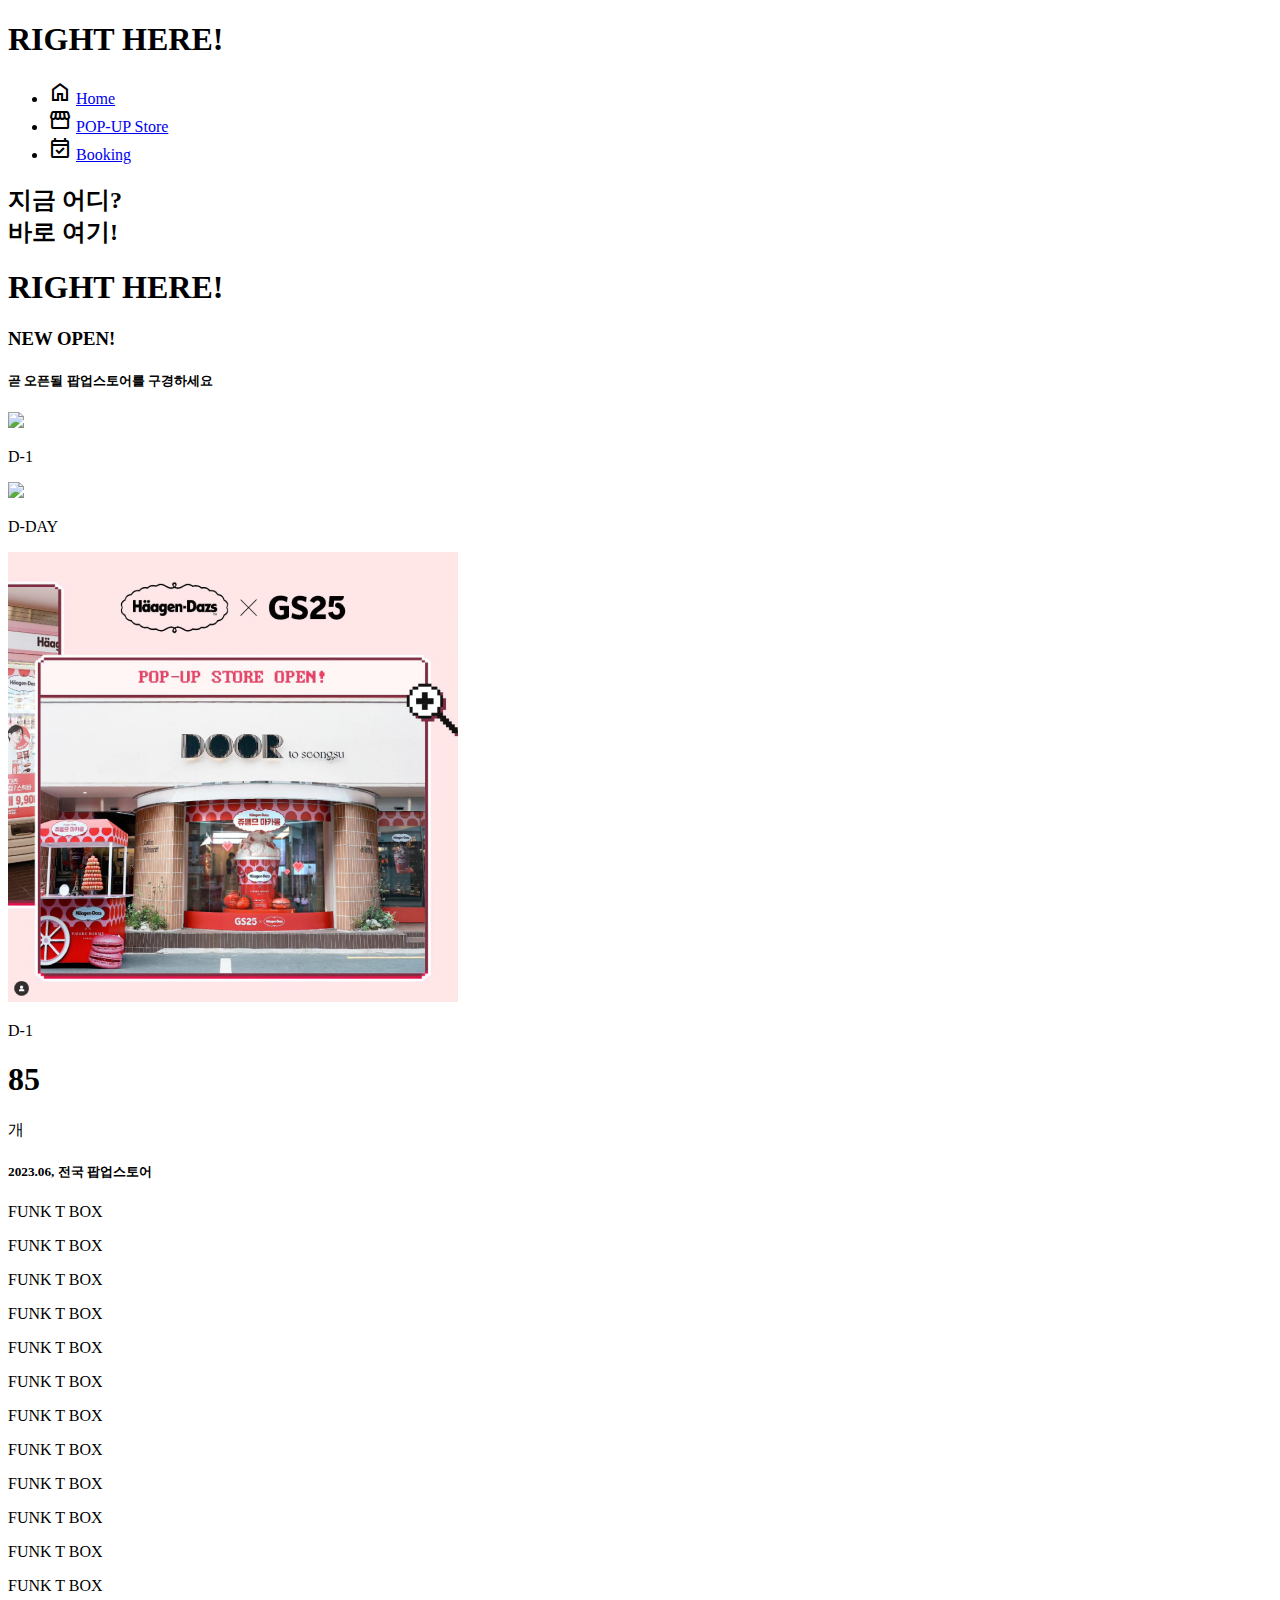
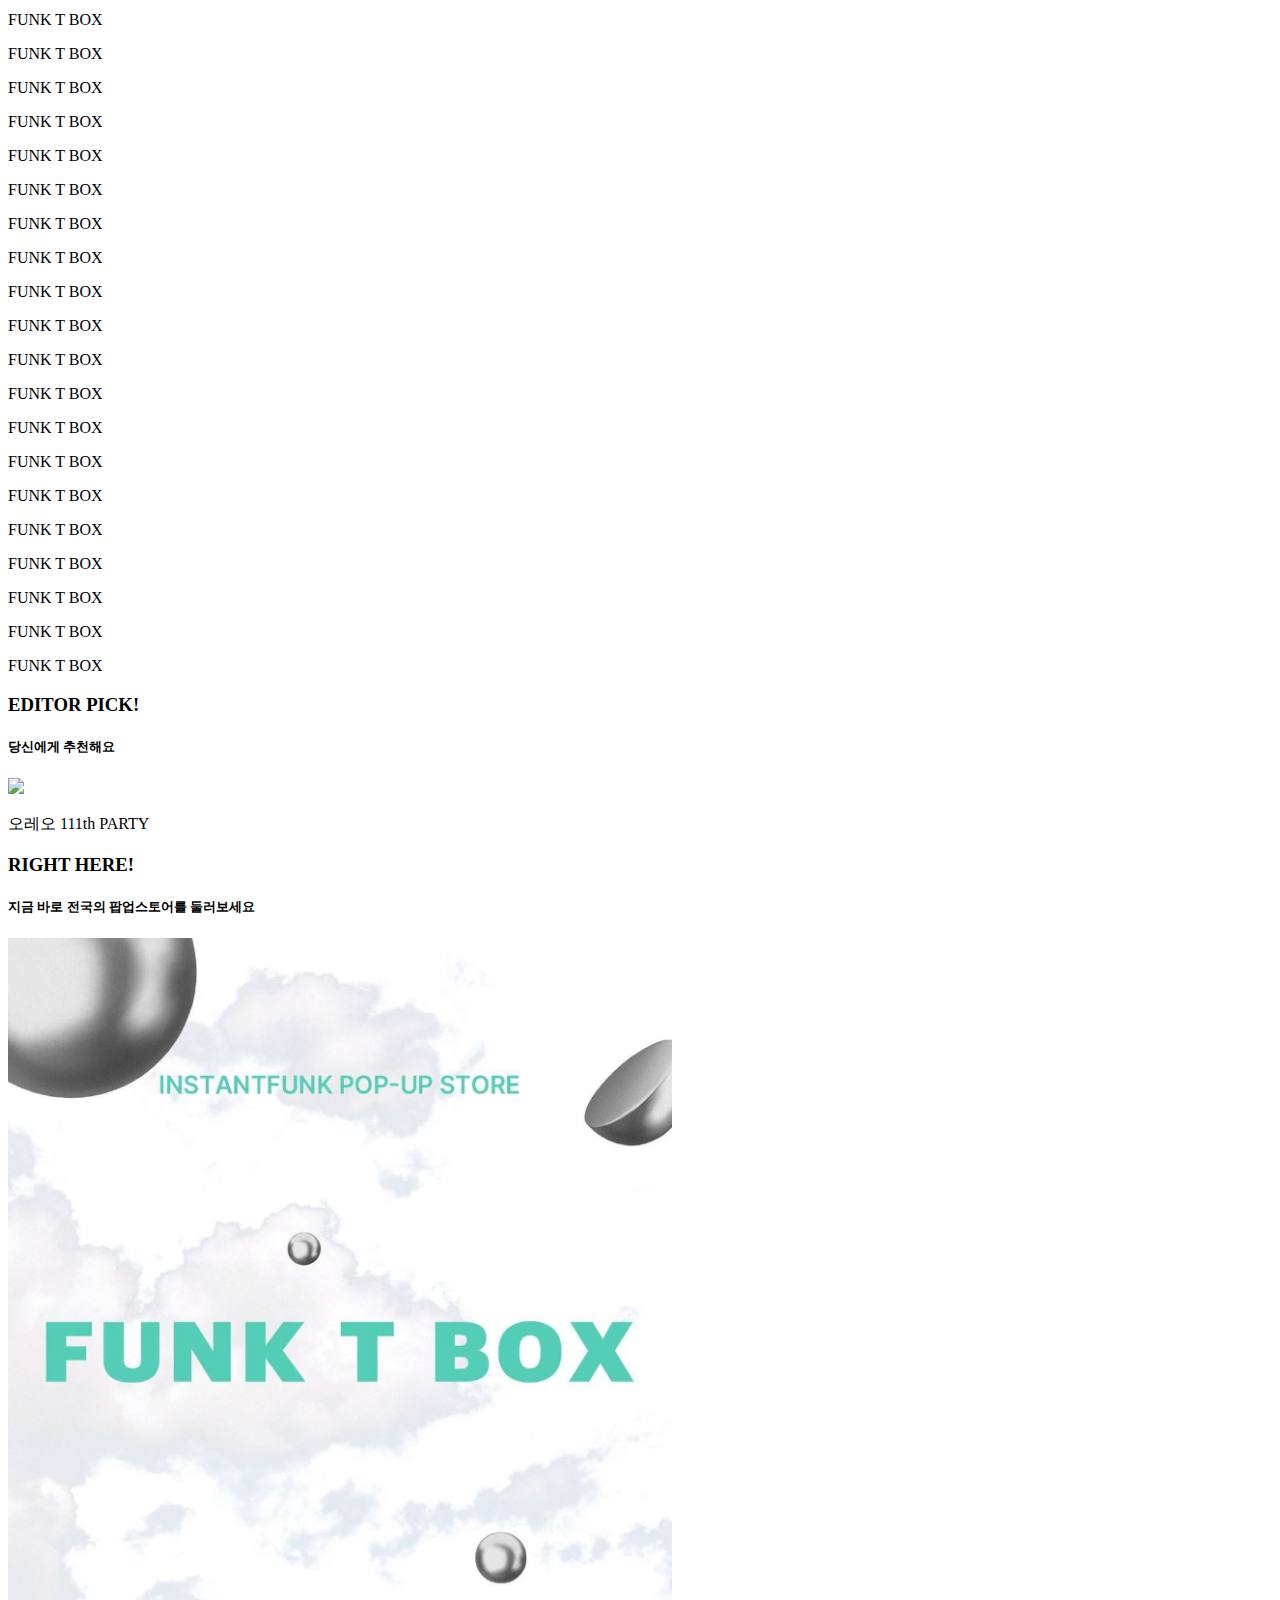
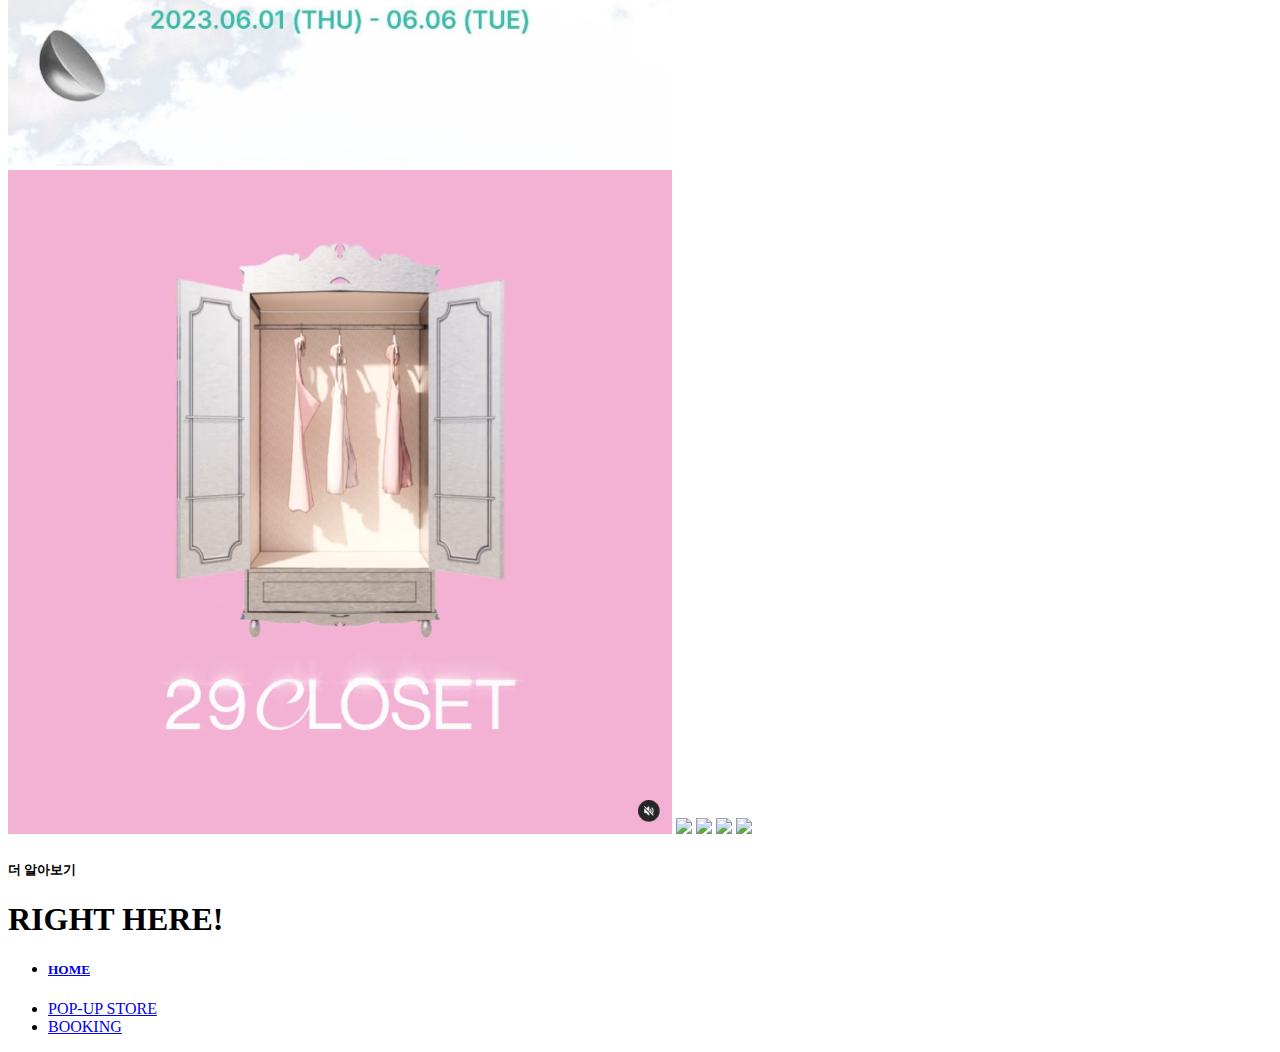
==== Index.html @ dae6a28c "Rename HOME.html to Index.html" ====
<!DOCTYPE html>
<html lang="en">
<head>
    <meta charset="UTF-8">
    <meta http-equiv="X-UA-Compatible" content="IE=edge">
    <meta name="viewport" content="width=device-width, initial-scale=1.0">
    <link href="HOME.css" rel="stylesheet">
    <link rel="stylesheet" href="https://fonts.googleapis.com/css2?family=Material+Symbols+Outlined:opsz,wght,FILL,GRAD@20..48,100..700,0..1,-50..200" />
    <title>HOME</title>
</head>
<body>
    <header>
        <div class="logo"> <h1>RIGHT HERE!</h1> </div>
        <nav>
            <ul>
                <li><span class="material-symbols-outlined">home</span> <a href="#">Home</a></li>
                <li><span class="material-symbols-outlined">storefront</span> <a href="POP-UP.html">POP-UP Store</a></li>
                 <li><span class="material-symbols-outlined">event_available</span> <a href="BOOKING.html">Booking</a></li>
            </ul>
        </nav>
    </header>

    <section>
        
        <div class="article" id="article1">
            <h2>지금 어디?<br>
                바로 <span>여기</span>!</h2>
            <h1>RIGHT HERE!</h1>
        </div>

        <div class="article" id="article2">
            <div class="introduction intro1">
                <h3>NEW OPEN!</h3>
                <h5>곧 오픈될 팝업스토어를 구경하세요</h5>
                <div class="NopImg">
                    <div class="New">
                        <img src="img/누누씨네문방구.png"> <p>D-1</p>
                    </div>
                    <div class="New">
                        <img src="img/아케이드.png"> <P>D-DAY</P>
                    </div>
                    <div class="New">
                        <img src="img/하겐다즈.png"> <P>D-1</P>
                    </div>
                </div>
            </div>
        </div>

        <div class="article" id="article3">
            <div class="number">
                <h1>85</h1> <p>개</p>
            </div>
            <div class="roundbox round-rec">
                <h5>2023.06, 전국 팝업스토어</h5>
            </div>
            <div class="popupList">
                <div class="poplist list-one">
                    <div class="round-rec"><p>FUNK T BOX</p></div>
                    <div class="round-rec"><p>FUNK T BOX</p></div>
                    <div class="round-rec"><p>FUNK T BOX</p></div>
                    <div class="round-rec"><p>FUNK T BOX</p></div>
                    <div class="round-rec"><p>FUNK T BOX</p></div>
                    <div class="round-rec"><p>FUNK T BOX</p></div>
                    <div class="round-rec"><p>FUNK T BOX</p></div>
                    <div class="round-rec"><p>FUNK T BOX</p></div>
                </div>
                <div class="poplist list-two">
                    <div class="round-rec"><p>FUNK T BOX</p></div>
                    <div class="round-rec"><p>FUNK T BOX</p></div>
                    <div class="round-rec"><p>FUNK T BOX</p></div>
                    <div class="round-rec"><p>FUNK T BOX</p></div>
                    <div class="round-rec"><p>FUNK T BOX</p></div>
                    <div class="round-rec"><p>FUNK T BOX</p></div>
                    <div class="round-rec"><p>FUNK T BOX</p></div>
                    <div class="round-rec"><p>FUNK T BOX</p></div>
                </div>
                <div class="poplist list-three">
                    <div class="round-rec"><p>FUNK T BOX</p></div>
                    <div class="round-rec"><p>FUNK T BOX</p></div>
                    <div class="round-rec"><p>FUNK T BOX</p></div>
                    <div class="round-rec"><p>FUNK T BOX</p></div>
                    <div class="round-rec"><p>FUNK T BOX</p></div>
                    <div class="round-rec"><p>FUNK T BOX</p></div>
                    <div class="round-rec"><p>FUNK T BOX</p></div>
                    <div class="round-rec"><p>FUNK T BOX</p></div>
                </div>
                <div class="poplist list-four">
                    <div class="round-rec"><p>FUNK T BOX</p></div>
                    <div class="round-rec"><p>FUNK T BOX</p></div>
                    <div class="round-rec"><p>FUNK T BOX</p></div>
                    <div class="round-rec"><p>FUNK T BOX</p></div>
                    <div class="round-rec"><p>FUNK T BOX</p></div>
                    <div class="round-rec"><p>FUNK T BOX</p></div>
                    <div class="round-rec"><p>FUNK T BOX</p></div>
                    <div class="round-rec"><p>FUNK T BOX</p></div>
                </div>
            </div>
        </div>

        <div id="article4">
            <div class="introduction intro1" id="fix">
                <h3>EDITOR PICK!</h3>
                <h5>당신에게 추천해요</h5>
                <div class="slide">
                    <img src="img/오레오.png"> <p>오레오 111th PARTY</p>
                </div>
            </div>
            <div class="introduction" id="intro2">
                <h3>RIGHT HERE!</h3>
                <h5>지금 바로 전국의 팝업스토어를 둘러보세요</h5>
                <div class="popupImg">
                    <img src="img/FUNKTBOX.png">
                    <img src="img/29CLOSET.png">
                    <img src="img/터래기.png">
                    <img src="img/원소주.png">
                    <img src="img/루이비통.png">
                    <img src="img/세카이.png">
                </div>
            </div>
            <div class="round-rec">
                <h5>더 알아보기</h5>
            </div>
        </div>
    </section>

    <footer>
        <h1>RIGHT HERE!</h1>
        <nav>
            <ul>
                <li><a href="#"><h5>HOME</h5></a></li>
                <li><a href="POP-UP.html">POP-UP STORE</a></li>
                <li><a href="BOOKING.html">BOOKING</a></li>
            </ul>
        </nav>
    </footer>


    <script src="HOME.js"></script>

</body>
</html>
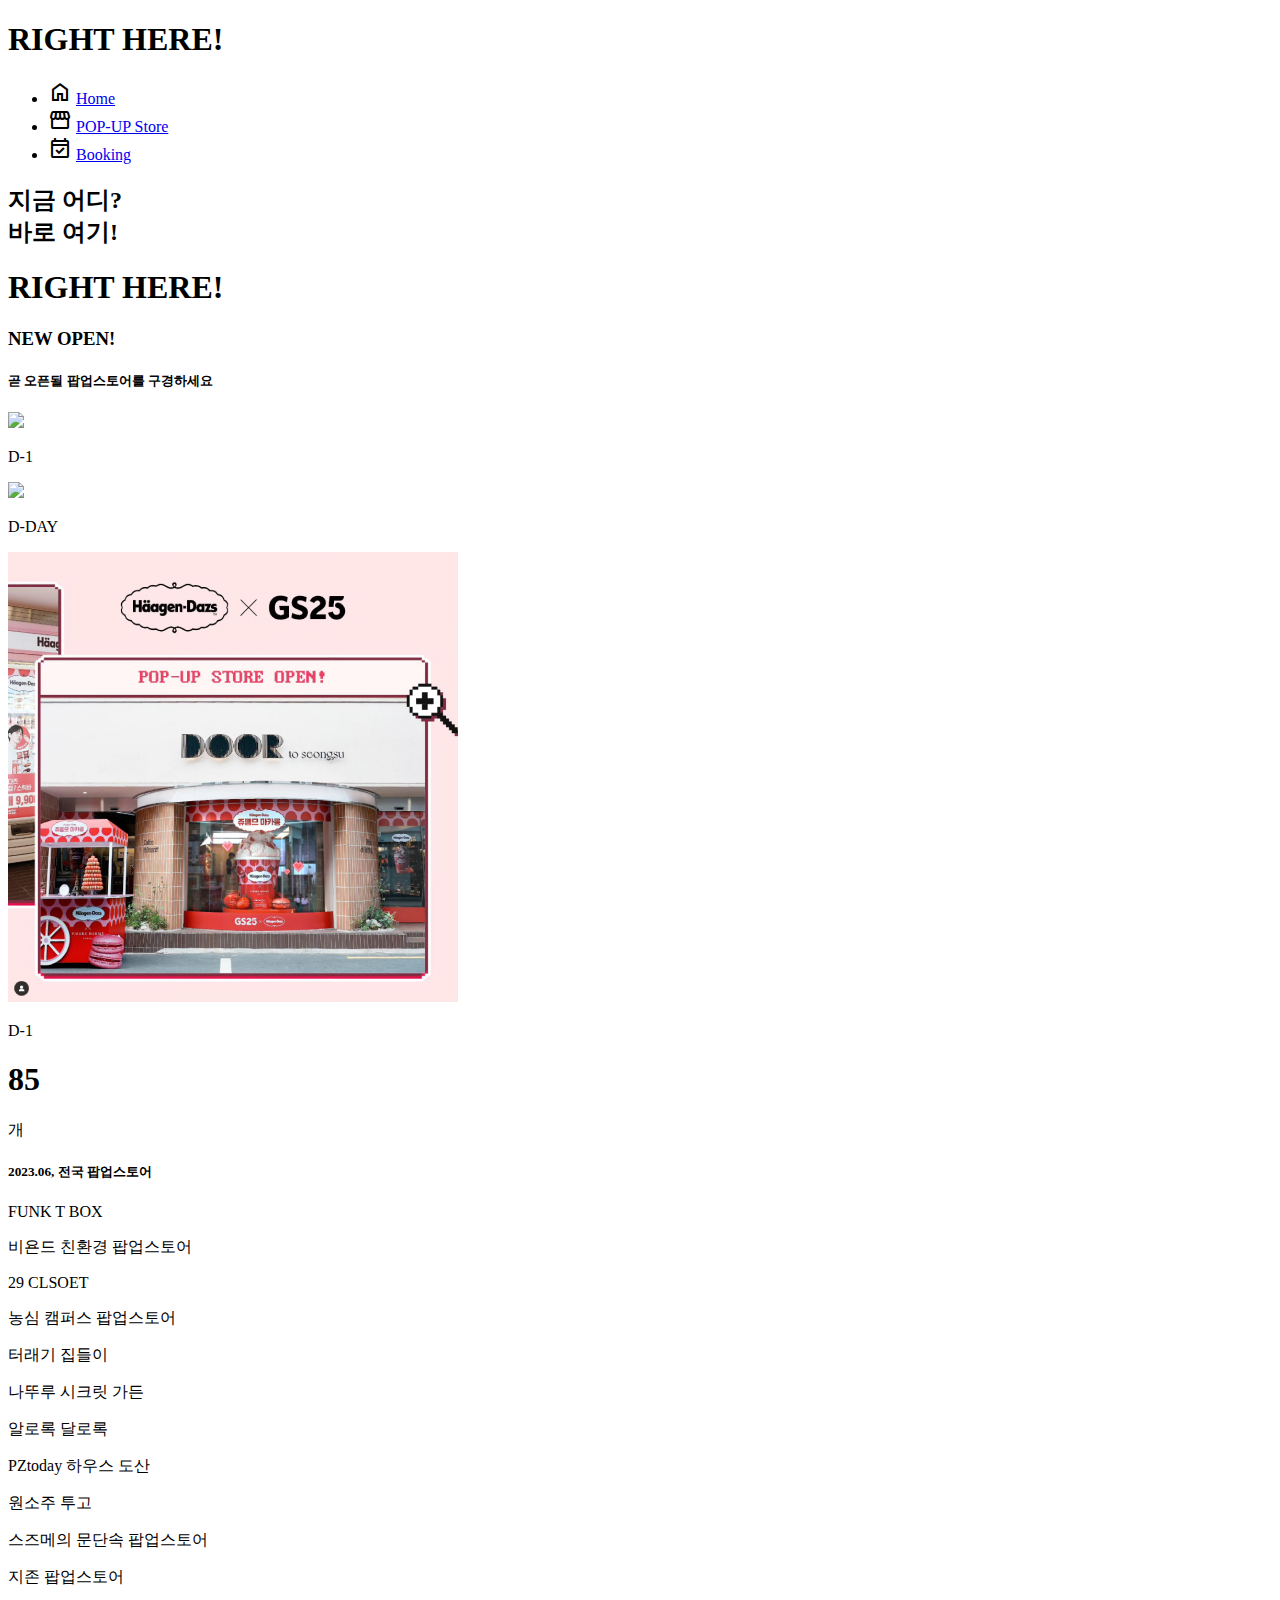
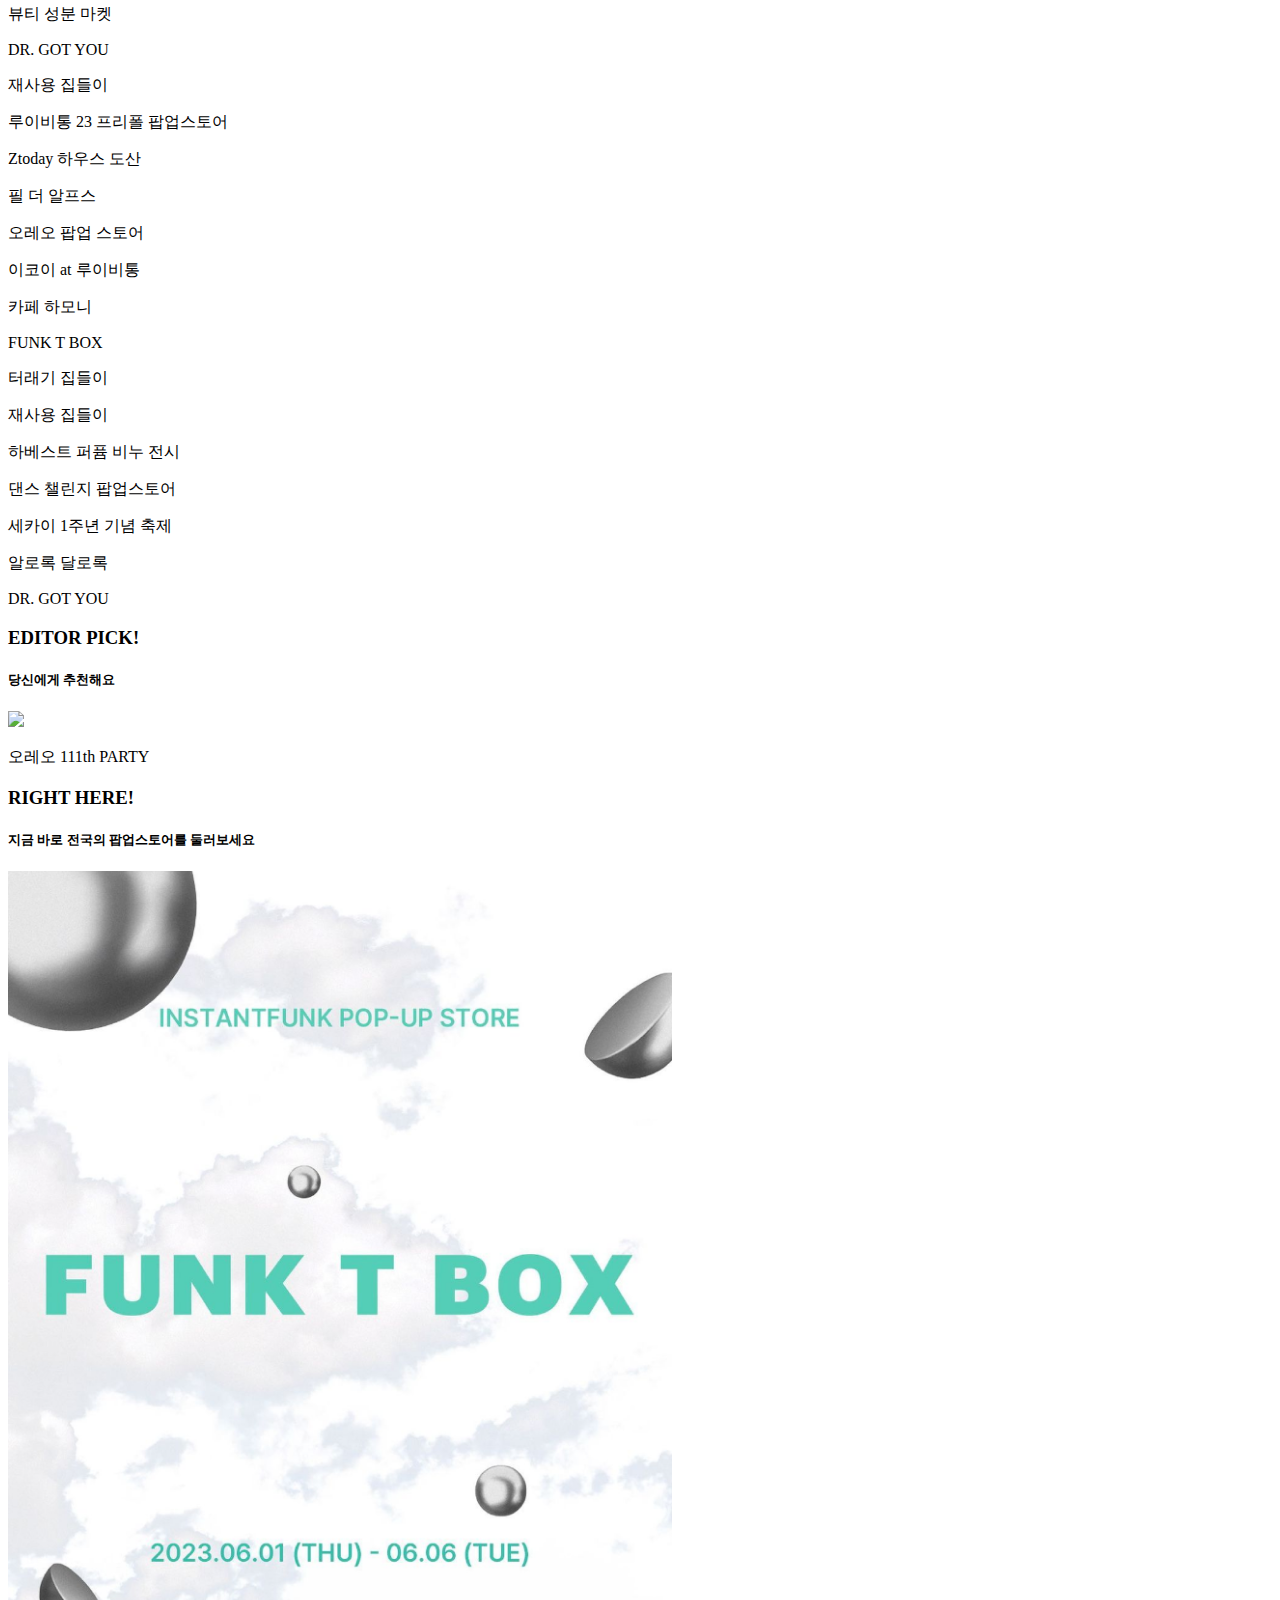
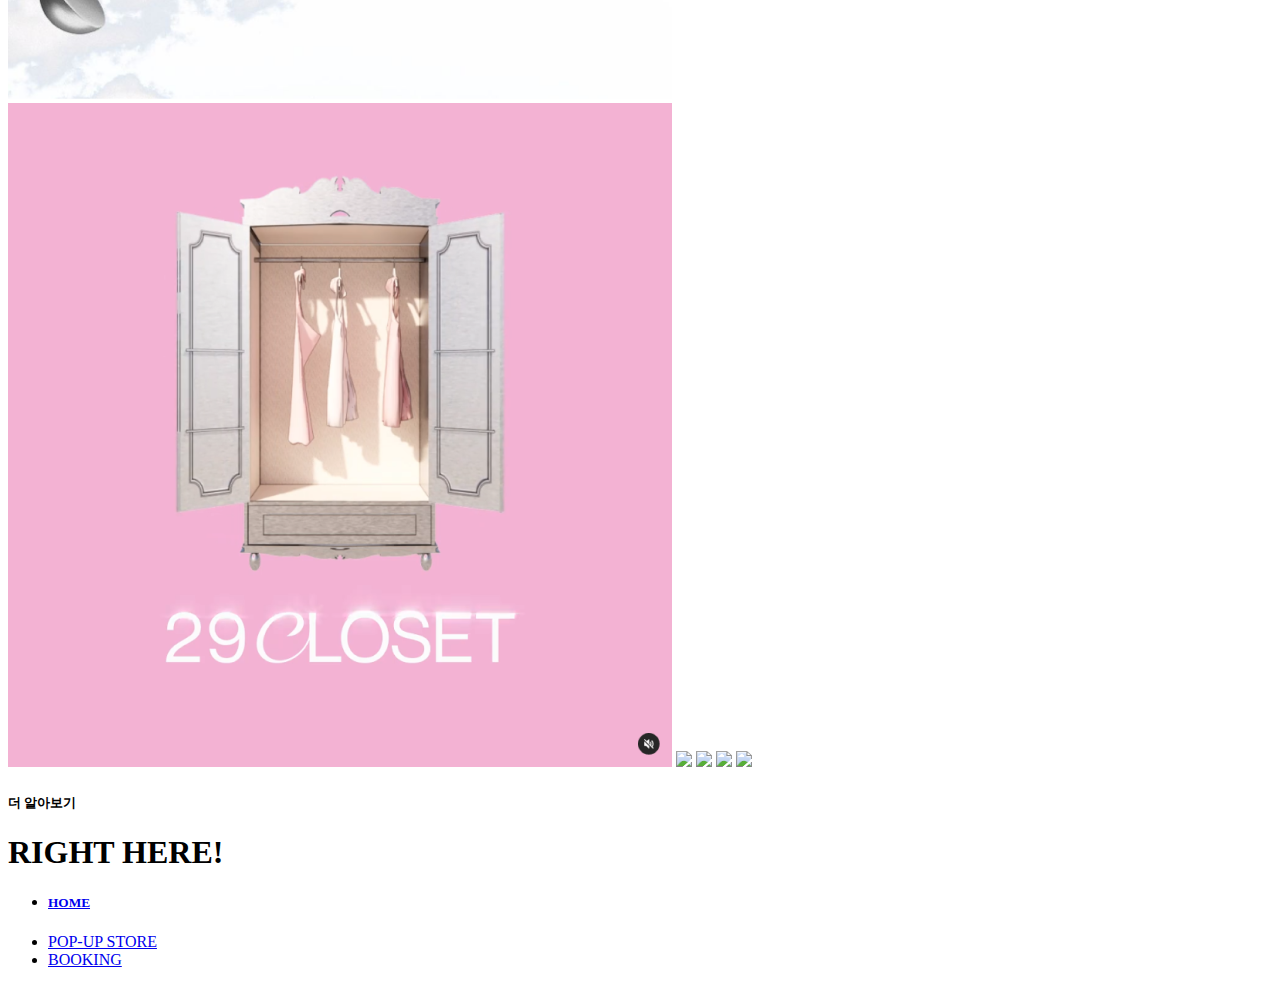
==== commit 22e295c8: "Update Index.html" ====
--- a/Index.html
+++ b/Index.html
@@ -53,46 +53,42 @@
             <div class="roundbox round-rec">
                 <h5>2023.06, 전국 팝업스토어</h5>
             </div>
-            <div class="popupList">
+           <div class="popupList">
                 <div class="poplist list-one">
                     <div class="round-rec"><p>FUNK T BOX</p></div>
-                    <div class="round-rec"><p>FUNK T BOX</p></div>
-                    <div class="round-rec"><p>FUNK T BOX</p></div>
-                    <div class="round-rec"><p>FUNK T BOX</p></div>
-                    <div class="round-rec"><p>FUNK T BOX</p></div>
-                    <div class="round-rec"><p>FUNK T BOX</p></div>
-                    <div class="round-rec"><p>FUNK T BOX</p></div>
-                    <div class="round-rec"><p>FUNK T BOX</p></div>
+                    <div class="round-rec"><p>비욘드 친환경 팝업스토어</p></div>
+                    <div class="round-rec"><p>29 CLSOET</p></div>
+                    <div class="round-rec"><p>농심 캠퍼스 팝업스토어</p></div>
+                    <div class="round-rec"><p>터래기 집들이</p></div>
+                    <div class="round-rec"><p>나뚜루 시크릿 가든</p></div>
+                    <div class="round-rec"><p>알로록 달로록</p></div>
                 </div>
                 <div class="poplist list-two">
-                    <div class="round-rec"><p>FUNK T BOX</p></div>
-                    <div class="round-rec"><p>FUNK T BOX</p></div>
-                    <div class="round-rec"><p>FUNK T BOX</p></div>
-                    <div class="round-rec"><p>FUNK T BOX</p></div>
-                    <div class="round-rec"><p>FUNK T BOX</p></div>
-                    <div class="round-rec"><p>FUNK T BOX</p></div>
-                    <div class="round-rec"><p>FUNK T BOX</p></div>
-                    <div class="round-rec"><p>FUNK T BOX</p></div>
+                    <div class="round-rec"><p>PZtoday 하우스 도산</p></div>
+                    <div class="round-rec"><p>원소주 투고</p></div>
+                    <div class="round-rec"><p>스즈메의 문단속 팝업스토어</p></div>
+                    <div class="round-rec"><p>지존 팝업스토어</p></div>
+                    <div class="round-rec"><p>뷰티 성분 마켓</p></div>
+                    <div class="round-rec"><p>DR. GOT YOU</p></div>
+                    <div class="round-rec"><p>재사용 집들이</p></div>
                 </div>
                 <div class="poplist list-three">
-                    <div class="round-rec"><p>FUNK T BOX</p></div>
-                    <div class="round-rec"><p>FUNK T BOX</p></div>
-                    <div class="round-rec"><p>FUNK T BOX</p></div>
-                    <div class="round-rec"><p>FUNK T BOX</p></div>
-                    <div class="round-rec"><p>FUNK T BOX</p></div>
-                    <div class="round-rec"><p>FUNK T BOX</p></div>
-                    <div class="round-rec"><p>FUNK T BOX</p></div>
+                    <div class="round-rec"><p>루이비통 23 프리폴 팝업스토어</p></div>
+                    <div class="round-rec"><p>Ztoday 하우스 도산</p></div>
+                    <div class="round-rec"><p>필 더 알프스</p></div>
+                    <div class="round-rec"><p>오레오 팝업 스토어</p></div>
+                    <div class="round-rec"><p>이코이 at 루이비통</p></div>
+                    <div class="round-rec"><p>카페 하모니</p></div>
                     <div class="round-rec"><p>FUNK T BOX</p></div>
                 </div>
                 <div class="poplist list-four">
-                    <div class="round-rec"><p>FUNK T BOX</p></div>
-                    <div class="round-rec"><p>FUNK T BOX</p></div>
-                    <div class="round-rec"><p>FUNK T BOX</p></div>
-                    <div class="round-rec"><p>FUNK T BOX</p></div>
-                    <div class="round-rec"><p>FUNK T BOX</p></div>
-                    <div class="round-rec"><p>FUNK T BOX</p></div>
-                    <div class="round-rec"><p>FUNK T BOX</p></div>
-                    <div class="round-rec"><p>FUNK T BOX</p></div>
+                    <div class="round-rec"><p>터래기 집들이</p></div>
+                    <div class="round-rec"><p>재사용 집들이</p></div>
+                    <div class="round-rec"><p>하베스트 퍼퓸 비누 전시</p></div>
+                    <div class="round-rec"><p>댄스 챌린지 팝업스토어</p></div>
+                    <div class="round-rec"><p>세카이 1주년 기념 축제</p></div>
+                    <div class="round-rec"><p>알로록 달로록</p></div>
+                    <div class="round-rec"><p>DR. GOT YOU</p></div>
                 </div>
             </div>
         </div>
